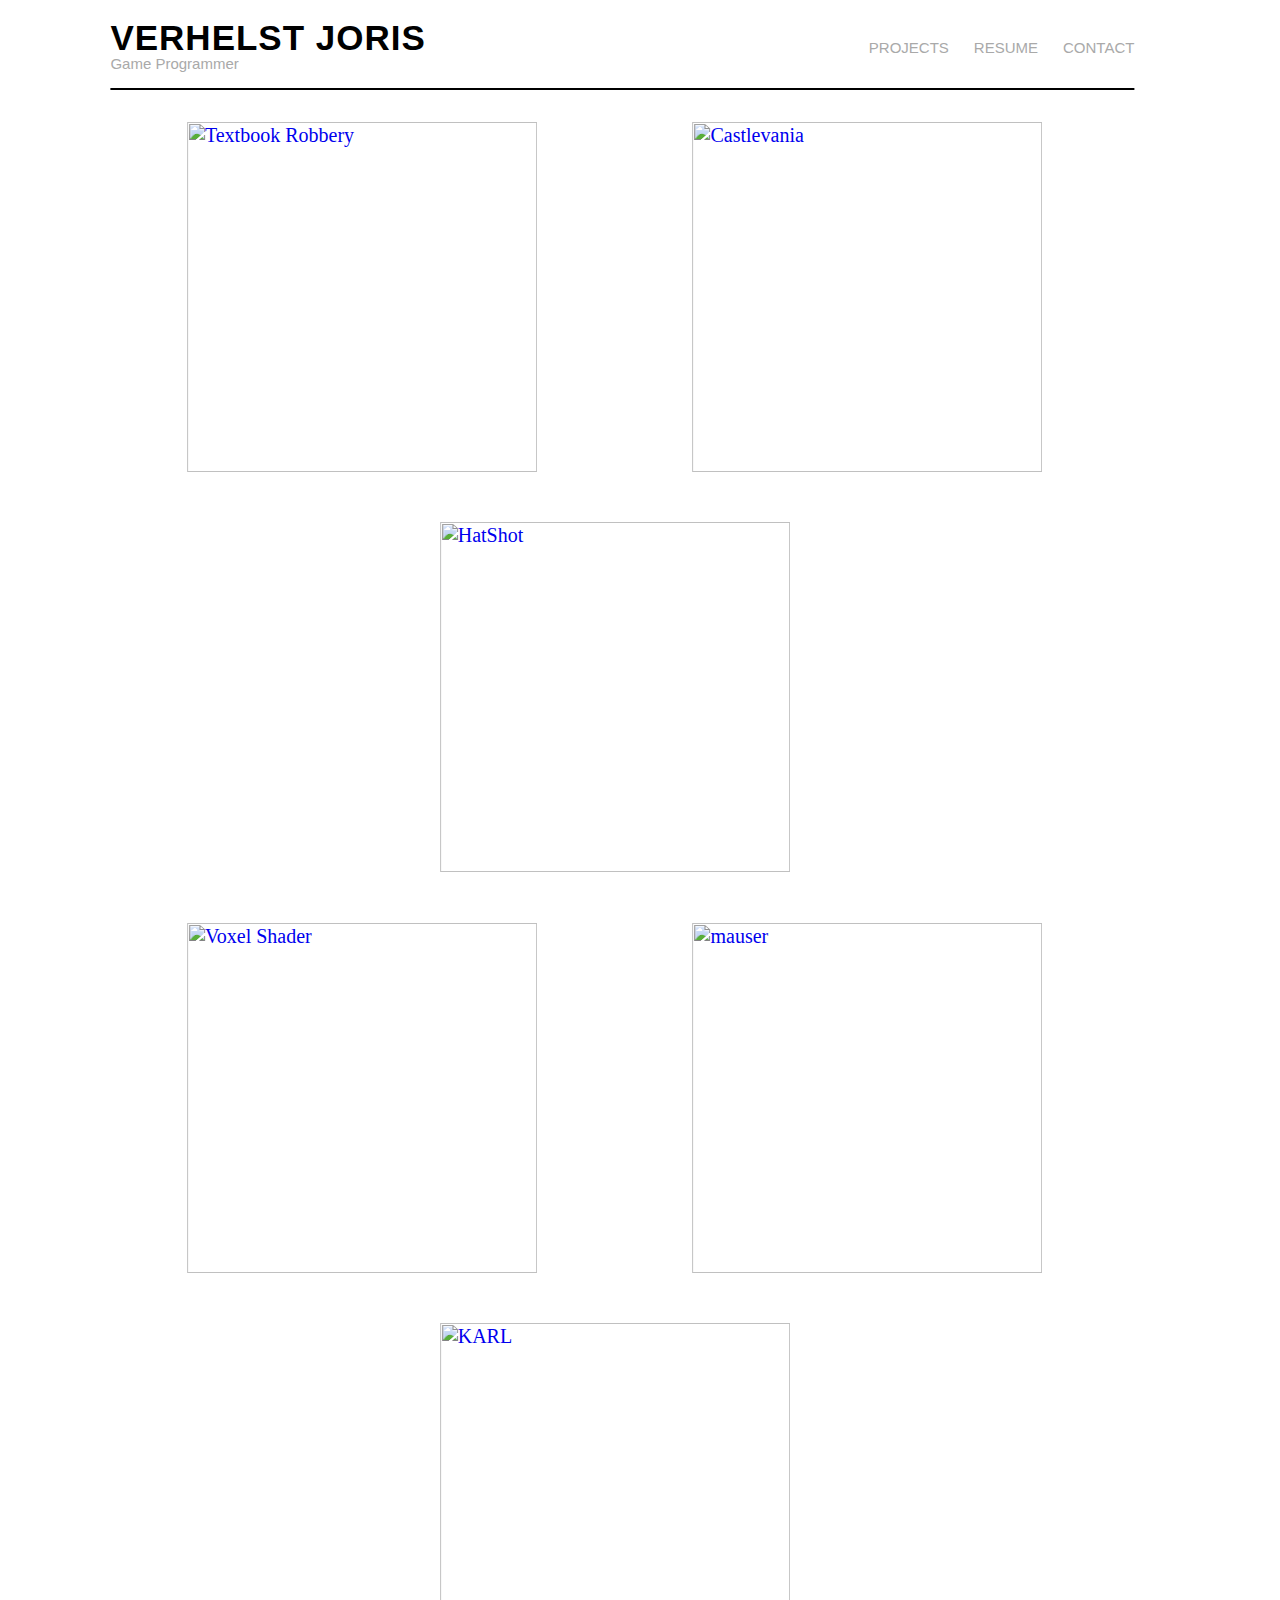
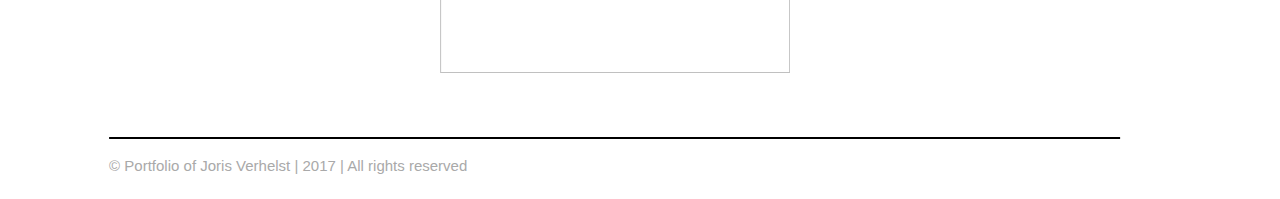
==== index.html @ c1501fbe "added pages and footer" ====
<! DOCTYPE html>
<html>
  <head>
	<meta charset="utf-8">
    <title>Portfolio - Verhelst Joris</title>
    <link href="css/stylesheet.css" rel="stylesheet" type="text/css">
    
  </head>
  
  <body>
    
    <header>
	    	<a href="./index.html"><h4 class="home">Verhelst Joris</h4></a>
		<nav>
		  <ul>
			<li><a href="./index.html">Projects</a></li>
      		<li><a href="./resume.html">Resume</a></li>
			<li><a href="./contact.html">Contact</a></li>
		  </ul>
		</nav>
		<br>
		<a href="./index.html"><h3 class="home_sub">Game Programmer</h3></a>

	</header>
	  
	<section>  
		<div class="container">			
			<div class="tile">
				<a href="textbook_robbery.html">
					<img src="images/WinScreen.jpg" alt="Textbook Robbery">
				</a>
				<h1>The Textbook Robbery</h1>
				<h2>Co-op heist brawler set in the 1920's</h2>
			</div>
			
			<div class="tile">
				<a href="castlevania.html">
					<img src="images/castlevania.jpg" alt="Castlevania">
				</a>
				<h1>Castlevania</h1>
				<h2>a remake of the classic NES game</h2>
			</div>
			
			<div class="tile">
				<a href="hatshot.html">
					<img src="images/cowbot.jpg" alt="HatShot">
				</a>
				<h1>[WIP] Project Hatshot</h1>
				<h2>online 1v1 FPS made using unreal engine</h2>
			</div>
			
		</div>
		<div class="container">			

			<div class="tile">
				<a href="voxel_shader.html">
					<img src="images/shader.png" alt="Voxel Shader">
				</a>
				<h1>Voxel Shader</h1>
				<h2>Voxelization shader made using DirectX 11</h2>
			</div>
			
			<div class="tile">
				<a href="mauser.html">
					<img src="images/mauser_cropped.png" alt="mauser">
				</a>
				<h1>Mauser c96</h1>
				<h2>Lowpoly, PBR version of the classic gun</h2>
			</div>
			
			<div class="tile">
				<a href="dm_karl.html">
					<img src="images/level.png" alt="KARL">
				</a>
				<h1>DM_KARL</h1>
				<h2>Level made in unreal using a modular workflow</h2>
			</div>

		</div>
		
    </section>
	  
	<footer>
		<br>
		<br>
		<br>
		<br>
	   © Portfolio of Joris Verhelst | 2017 | All rights reserved
		<br>
		<br>
	</footer>
	  
	
  </body>
</html>
---- css/stylesheet.css ----
@charset "utf-8";


/* Header and Navigation*/

header {
	width: 80%;
	height:80px;
	z-index: 5;
	border-bottom: 2px solid black;
	border-color: #000000;
	position:absolute;
	transform:translate(10%,0%);
}

.home {
	font-family: Helvetica,Arial,serif;
	font-weight: 900;
	display: inline-block;
	text-align:left;
	color: #000000;
	font-size: 35px;
	margin-top: 10px;
	text-transform: uppercase;
	letter-spacing: 1px;
	transition: all 0.1s linear;
}

.home_sub {
	font-family: Helvetica,Arial,serif;
	display: inline-block;
	font-size: 15px;
	text-align: left;
	margin-top: -50px;
	letter-spacing: 0px;
	color: #A9A9A9;
	text-decoration: none;
	font-weight: normal;
}


nav {
	float: right;
	text-decoration: none;
}

nav ul li {
	list-style-type: none;
	text-decoration: none;
	font-family: Helvetica,Arial,serif;
	float: left;
	font-size: 15px;
	text-align: left;
	margin-right: 0px;
	margin-left: 25px;
	margin-top: 15px;
	letter-spacing: 0px;
	font-weight: normal;
	text-transform: uppercase;
}

ul li a {
	color: #A9A9A9;
	text-decoration: none;
	transition: all 0.1s linear;
}

ul li:hover a, .home:hover {
	color: #575757;
}


/* Footer*/
footer{
	width:80%;
	transform:translate(10%,0%);

	
	font-family: Helvetica,Arial,serif;
	display: inline-block;
	font-size: 15px;
	text-align: left;
	margin-top: -50px;
	letter-spacing: 0px;
	color: #A9A9A9;
	text-decoration: none;
	font-weight: normal;
}


/* BODY*/

/*Image Tiles*/


section {
	width: 80%;
	height:auto;
	border-bottom: 2px solid black;
	border-color: #000000;
	position:relative;
	transform:translate(10%,0%);
	padding: 5% 0px 5% 0px;
}

section h3
{
	position:relative;
	font-family: Helvetica,Arial,serif;
	font-weight: 800;
	margin-top: 90px;
	text-align:left;
	color: #000000;
	font-size: 25px;
	text-transform: uppercase;
	letter-spacing: 1px;
	text-decoration: none !important;
	
}

.container {
	
	display:flex;
	justify-content: flex-end;
	align-items:flex-start;
	flex-direction: row;
	flex-wrap:wrap;

}

.container div{
	margin: 5% auto auto auto;
}

.tile {
	position:relative;
	align-self: center;
   	width: 350px;
  	height: 350px;
	transition: all 0.2s linear;
	
	font-size: 20px;
	color:rgba(255,255,255,0.00);
	
}


.tile img{
	width:350px;
	height:350px;
	object-fit: cover;
	transition: all 0.2s linear;
	
}

.tile img:hover{
	width:380px;
	height:380px;
	object-fit: cover;
	margin: -15px 0 0 -15px;
}

.tile:hover{
	font-size:22px;
	color:rgba(255,255,255,1.00);
}

.tile h1{
	font-family: Helvetica,Arial,serif;
	text-decoration: none;
	letter-spacing: 0px;
	font-weight: bold;
	text-transform: uppercase;
	text-align: center;
	color: white;
	
	opacity:1;
	pointer-events: none;
	font-size: inherit;
	white-space: nowrap;
	position:absolute;
	top:50%;
	left:50%;
	transform: translate(-50%, -50%);

}

.tile h2{
	width:250px;
	font-family: Helvetica,Arial,serif;
	text-decoration: none;
	letter-spacing: 0px;
	font-weight: normal;
	text-align: center;
	color: inherit;

	opacity:1;
	pointer-events: none;
	font-size: 22px;
	position:absolute;
	top:65%;
	left:50%;
	transform: translate(-50%, -50%);

}
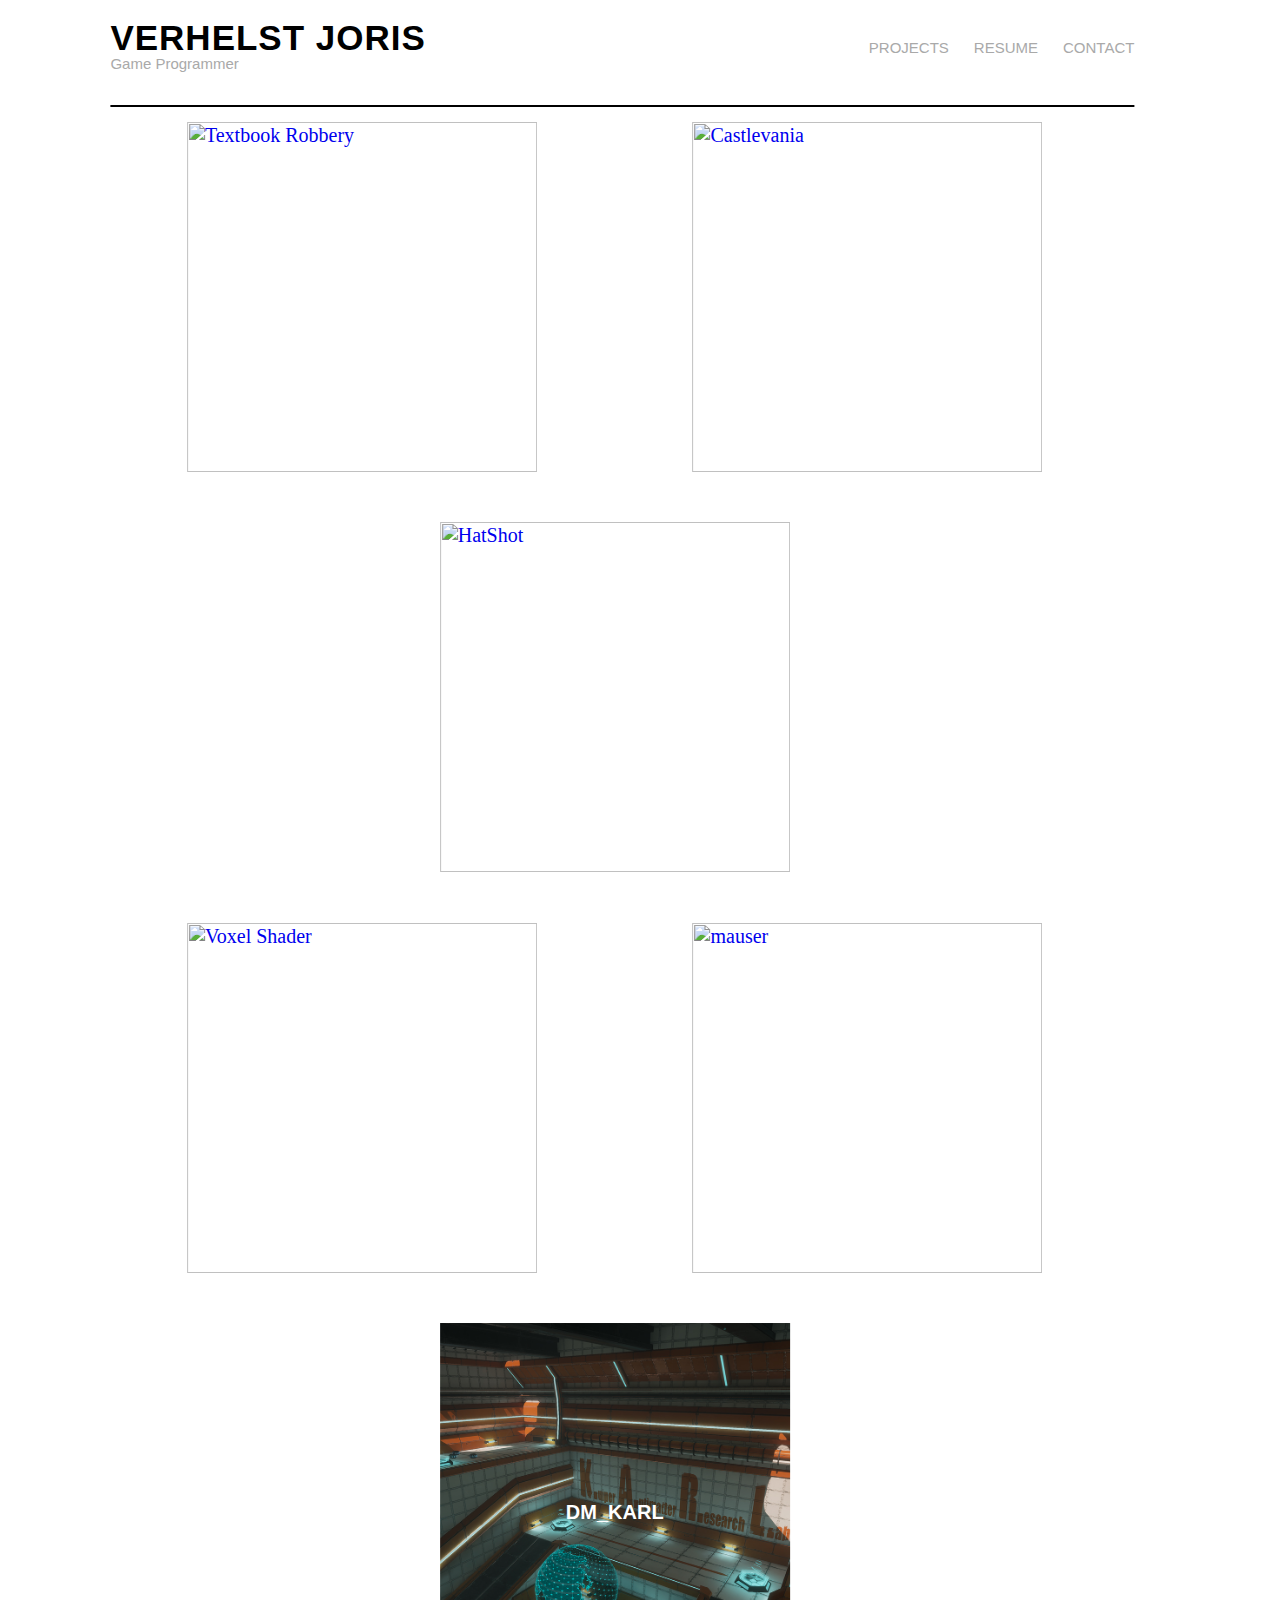
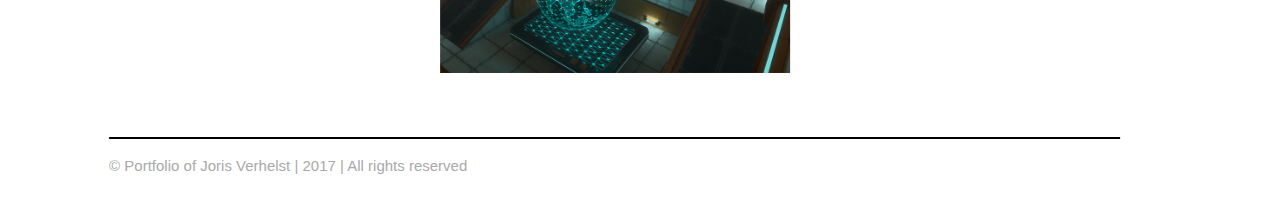
==== commit 55bcaf88: "lower-res image for level" ====
--- a/index.html
+++ b/index.html
@@ -26,24 +26,24 @@
 	<section>  
 		<div class="container">			
 			<div class="tile">
-				<a href="textbook_robbery.html">
-					<img src="images/WinScreen.jpg" alt="Textbook Robbery">
+				<a href="./pages/textbook_robbery.html">
+					<img src="images/index/WinScreen.jpg" alt="Textbook Robbery">
 				</a>
 				<h1>The Textbook Robbery</h1>
 				<h2>Co-op heist brawler set in the 1920's</h2>
 			</div>
 			
 			<div class="tile">
-				<a href="castlevania.html">
-					<img src="images/castlevania.jpg" alt="Castlevania">
+				<a href="./pages/castlevania.html">
+					<img src="images/index/castlevania.jpg" alt="Castlevania">
 				</a>
 				<h1>Castlevania</h1>
 				<h2>a remake of the classic NES game</h2>
 			</div>
 			
 			<div class="tile">
-				<a href="hatshot.html">
-					<img src="images/cowbot.jpg" alt="HatShot">
+				<a href="./pages/hatshot.html">
+					<img src="images/index/cowbot.jpg" alt="HatShot">
 				</a>
 				<h1>[WIP] Project Hatshot</h1>
 				<h2>online 1v1 FPS made using unreal engine</h2>
@@ -53,24 +53,24 @@
 		<div class="container">			
 
 			<div class="tile">
-				<a href="voxel_shader.html">
-					<img src="images/shader.png" alt="Voxel Shader">
+				<a href="./pages/voxel_shader.html">
+					<img src="images/index/shader.png" alt="Voxel Shader">
 				</a>
 				<h1>Voxel Shader</h1>
 				<h2>Voxelization shader made using DirectX 11</h2>
 			</div>
 			
 			<div class="tile">
-				<a href="mauser.html">
-					<img src="images/mauser_cropped.png" alt="mauser">
+				<a href="./pages/mauser.html">
+					<img src="images/index/mauser_cropped.png" alt="mauser">
 				</a>
 				<h1>Mauser c96</h1>
 				<h2>Lowpoly, PBR version of the classic gun</h2>
 			</div>
 			
 			<div class="tile">
-				<a href="dm_karl.html">
-					<img src="images/level.png" alt="KARL">
+				<a href="./pages/dm_karl.html">
+					<img src="images/index/level_cropped.jpg" alt="KARL">
 				</a>
 				<h1>DM_KARL</h1>
 				<h2>Level made in unreal using a modular workflow</h2>
--- a/css/stylesheet.css
+++ b/css/stylesheet.css
@@ -5,7 +5,7 @@
 
 header {
 	width: 80%;
-	height:80px;
+	height:auto;
 	z-index: 5;
 	border-bottom: 2px solid black;
 	border-color: #000000;
@@ -31,6 +31,7 @@
 	display: inline-block;
 	font-size: 15px;
 	text-align: left;
+	float:left;
 	margin-top: -50px;
 	letter-spacing: 0px;
 	color: #A9A9A9;
@@ -103,8 +104,7 @@
 	padding: 5% 0px 5% 0px;
 }
 
-section h3
-{
+section h3{
 	position:relative;
 	font-family: Helvetica,Arial,serif;
 	font-weight: 800;
@@ -113,9 +113,21 @@
 	color: #000000;
 	font-size: 25px;
 	text-transform: uppercase;
-	letter-spacing: 1px;
+	letter-spacing: 0px;
 	text-decoration: none !important;
 	
+}
+
+section article{
+	position: relative;
+	font-family: Helvetica,Arial,serif;
+	display: inline-block;
+	font-size: 15px;
+	text-align:justify;
+	letter-spacing: 0px;
+	color: #A9A9A9;
+	text-decoration: none;
+	font-weight: normal;
 }
 
 .container {
@@ -204,4 +216,67 @@
 
 }
 
-
+/* Slideshow */
+.slideshow_container{
+	text-align: center;
+	margin: 75px 0px 0px 0px;
+	background-color: #000000;
+}
+
+
+.slide img{
+	width:615px;
+	height:500px;
+	object-fit: cover;
+	align-self: center;
+}
+
+
+.prev, .next {
+  	cursor: pointer;
+  	position: relative;
+  	width: auto;
+  	margin-top: -22px;
+  	padding: 16px;
+  	color: white;
+  	font-weight: bold;
+  	font-size: 18px;
+  	transition: 0.6s ease;
+  	border-radius: 0 3px 3px 0;
+	background-color: #A9A9A9;
+}
+
+.next {
+	
+	float:right;
+	border-radius: 3px 0 0 3px;
+	transform: translate(0%, -450%);
+}
+
+.prev{
+	
+	float:left;
+	transform: translate(0%, -450%);
+
+}
+
+.prev:hover, .next:hover {
+	background-color: #575757;
+}
+
+
+
+.dot {
+ 	cursor:pointer;
+  	height: 15px;
+  	width: 15px;
+  	margin: 0 2px;
+  	background-color: #A9A9A9;
+  	border-radius: 50%;
+  	display: inline-block;
+  	transition: background-color 0.5s ease;
+}
+
+.active, .dot:hover {
+  	background-color: #575757;
+}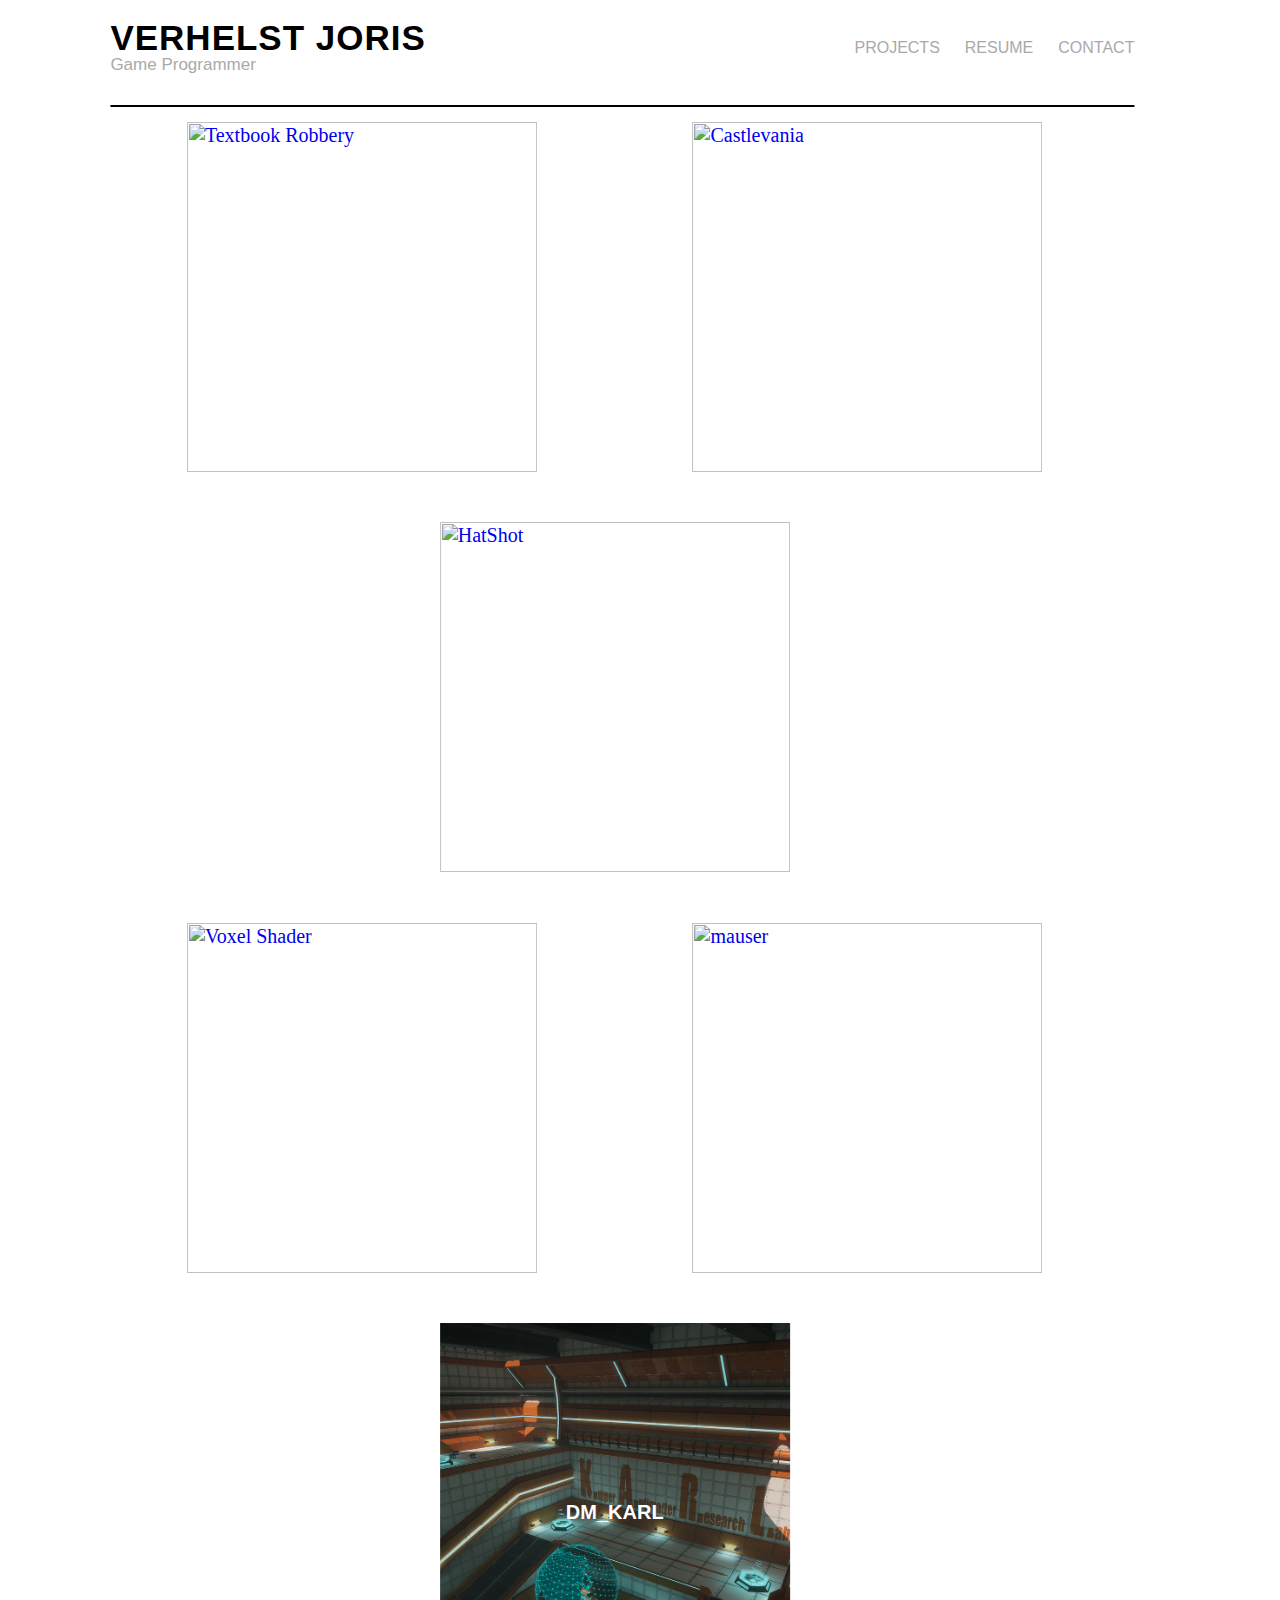
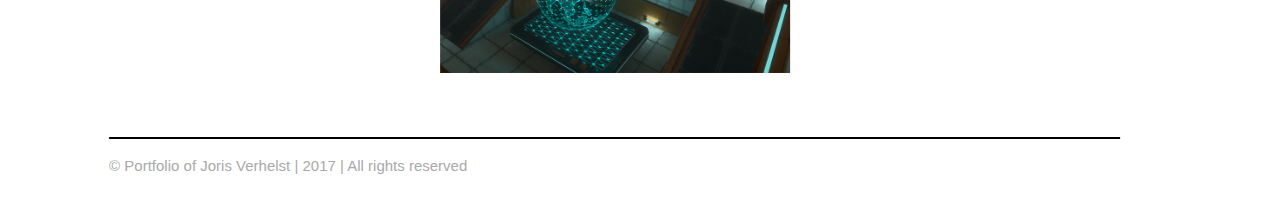
==== commit 1eab45ed: "redid text for mauser tile" ====
--- a/index.html
+++ b/index.html
@@ -65,7 +65,7 @@
 					<img src="images/index/mauser_cropped.png" alt="mauser">
 				</a>
 				<h1>Mauser c96</h1>
-				<h2>Lowpoly, PBR version of the classic gun</h2>
+				<h2>Lowpoly, PBR version of the iconic World War I era gun</h2>
 			</div>
 			
 			<div class="tile">
--- a/css/stylesheet.css
+++ b/css/stylesheet.css
@@ -29,7 +29,7 @@
 .home_sub {
 	font-family: Helvetica,Arial,serif;
 	display: inline-block;
-	font-size: 15px;
+	font-size: 17px;
 	text-align: left;
 	float:left;
 	margin-top: -50px;
@@ -50,7 +50,7 @@
 	text-decoration: none;
 	font-family: Helvetica,Arial,serif;
 	float: left;
-	font-size: 15px;
+	font-size: 16px;
 	text-align: left;
 	margin-right: 0px;
 	margin-left: 25px;
@@ -122,7 +122,7 @@
 	position: relative;
 	font-family: Helvetica,Arial,serif;
 	display: inline-block;
-	font-size: 15px;
+	font-size: 17px;
 	text-align:justify;
 	letter-spacing: 0px;
 	color: #A9A9A9;
@@ -149,11 +149,12 @@
 	align-self: center;
    	width: 350px;
   	height: 350px;
-	transition: all 0.2s linear;
-	
+	transition: all 0.2s linear;	
 	font-size: 20px;
 	color:rgba(255,255,255,0.00);
 	
+
+
 }
 
 
@@ -162,6 +163,7 @@
 	height:350px;
 	object-fit: cover;
 	transition: all 0.2s linear;
+
 	
 }
 
@@ -170,6 +172,9 @@
 	height:380px;
 	object-fit: cover;
 	margin: -15px 0 0 -15px;
+	-webkit-filter: grayscale(100%); 
+	-webkit-filter: brightness(30%); 
+
 }
 
 .tile:hover{
@@ -194,7 +199,6 @@
 	top:50%;
 	left:50%;
 	transform: translate(-50%, -50%);
-
 }
 
 .tile h2{
@@ -218,6 +222,8 @@
 
 /* Slideshow */
 .slideshow_container{
+	width:100%;
+	display: block;
 	text-align: center;
 	margin: 75px 0px 0px 0px;
 	background-color: #000000;
@@ -225,18 +231,28 @@
 
 
 .slide img{
+	vertical-align: bottom;
 	width:615px;
 	height:500px;
 	object-fit: cover;
 	align-self: center;
-}
-
+	position: relative;
+}
+
+
+.slideFull img{
+	vertical-align: bottom;
+	width:100%;
+	height:auto;
+	object-fit: cover;
+	align-self: center;
+	position:relative;
+}
 
 .prev, .next {
   	cursor: pointer;
   	position: relative;
   	width: auto;
-  	margin-top: -22px;
   	padding: 16px;
   	color: white;
   	font-weight: bold;
@@ -244,27 +260,24 @@
   	transition: 0.6s ease;
   	border-radius: 0 3px 3px 0;
 	background-color: #A9A9A9;
-}
+	top:50%;
+	
+	transform: translate(0%, -150%);
+	float:left;
+	
+}
+
 
 .next {
 	
 	float:right;
 	border-radius: 3px 0 0 3px;
-	transform: translate(0%, -450%);
-}
-
-.prev{
-	
-	float:left;
-	transform: translate(0%, -450%);
-
-}
+}
+
 
 .prev:hover, .next:hover {
 	background-color: #575757;
 }
-
-
 
 .dot {
  	cursor:pointer;
@@ -279,4 +292,62 @@
 
 .active, .dot:hover {
   	background-color: #575757;
-}+}
+
+.fade {
+  -webkit-animation-name: fade;
+  -webkit-animation-duration: 0.3s;
+  animation-name: fade;
+  animation-duration: 0.3s;
+}
+
+@-webkit-keyframes fade {
+  from {opacity: .7} 
+  to {opacity: 1}
+}
+
+@keyframes fade {
+  from {opacity: .7} 
+  to {opacity: 1}
+}
+
+/* Sketchfab links */
+.sketchfab-embed-wrapper{
+	text-align: center;
+	margin: 50px 0 0 0;
+}
+
+.images_list{
+	
+	position: relative;
+	display: inline;
+	margin:0;
+}
+
+.images_list img{
+	width:24.5%;
+	height: 24.5%;
+	margin: 50px 0 0 0;
+
+}
+
+.images_list h1{
+	font-family: Helvetica,Arial,serif;
+	text-decoration: none;
+	font-size: 17px;
+	letter-spacing: 0px;
+	font-weight: bold;
+	text-transform: uppercase;
+	color: black;
+	margin: 0 0 0 0;
+	
+	bottom:15;
+	left:50%;
+	position:absolute;
+	text-align: center;
+	float:none;
+	white-space: nowrap;
+	transform: translate(-50%, 0%);
+
+}
+
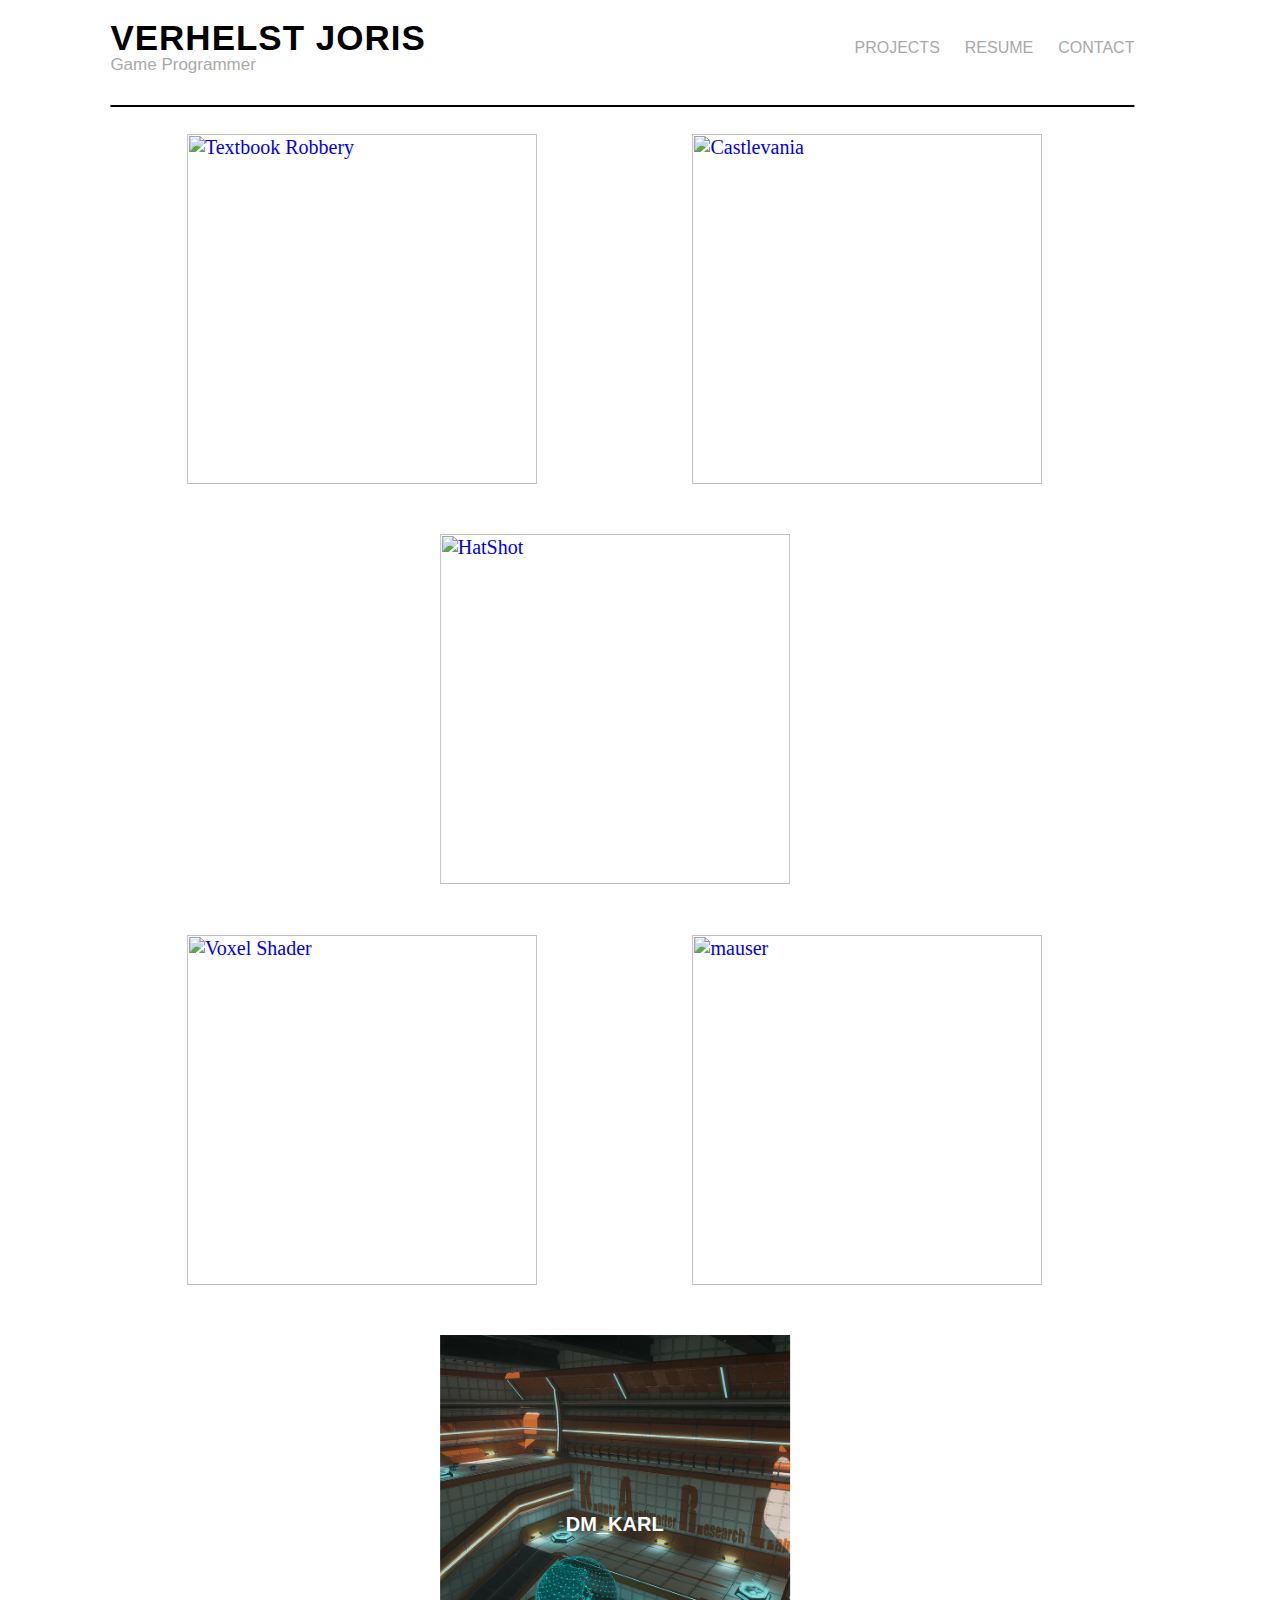
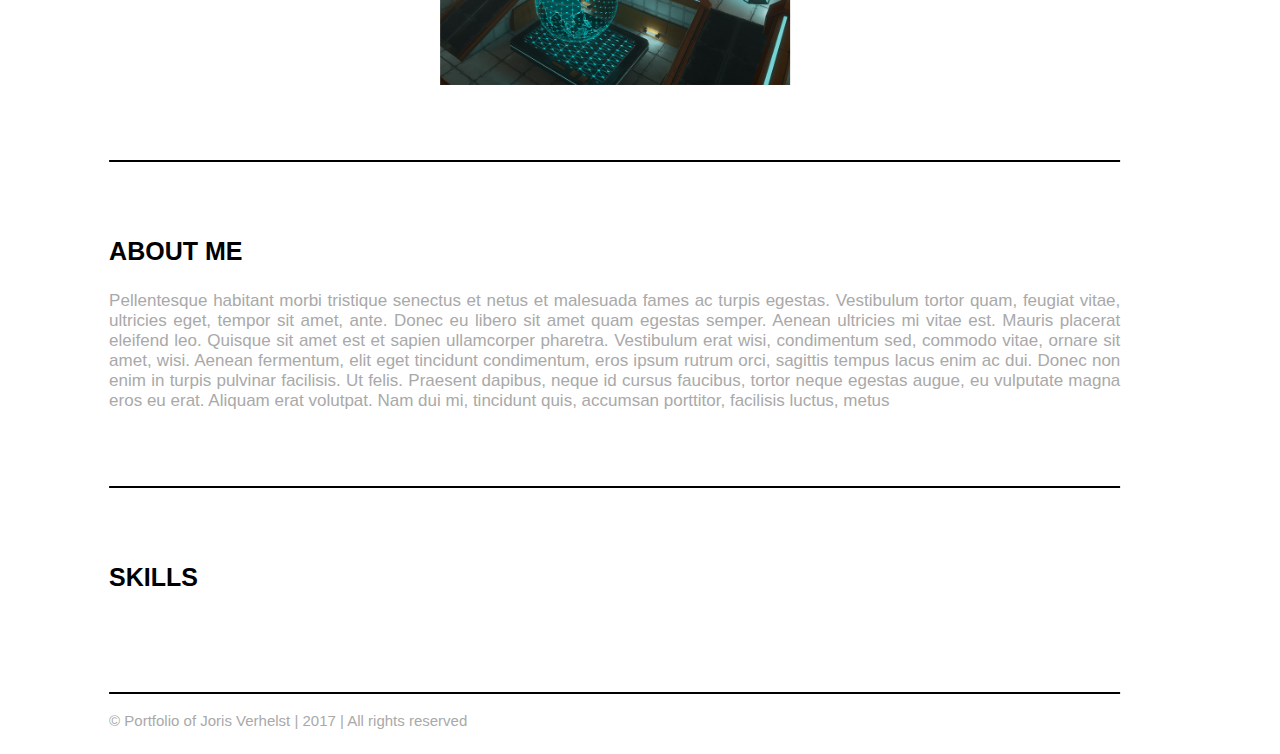
==== commit 22d4be38: "started working on DM_KARL page" ====
--- a/index.html
+++ b/index.html
@@ -80,6 +80,19 @@
 		
     </section>
 	  
+	<section>
+	  	<h3>About me</h3>
+		
+		<article>
+		Pellentesque habitant morbi tristique senectus et netus et malesuada fames ac turpis egestas. Vestibulum tortor quam, feugiat vitae, ultricies eget, tempor sit amet, ante. Donec eu libero sit amet quam egestas semper. Aenean ultricies mi vitae est. Mauris placerat eleifend leo. Quisque sit amet est et sapien ullamcorper pharetra. Vestibulum erat wisi, condimentum sed, commodo vitae, ornare sit amet, wisi. Aenean fermentum, elit eget tincidunt condimentum, eros ipsum rutrum orci, sagittis tempus lacus enim ac dui. Donec non enim in turpis pulvinar facilisis. Ut felis. Praesent dapibus, neque id cursus faucibus, tortor neque egestas augue, eu vulputate magna eros eu erat. Aliquam erat volutpat. Nam dui mi, tincidunt quis, accumsan porttitor, facilisis luctus, metus
+		</article>
+
+	</section>
+	  
+	<section>
+		<h3>Skills</h3>
+	</section>
+	  
 	<footer>
 		<br>
 		<br>
--- a/css/stylesheet.css
+++ b/css/stylesheet.css
@@ -76,7 +76,6 @@
 	width:80%;
 	transform:translate(10%,0%);
 
-	
 	font-family: Helvetica,Arial,serif;
 	display: inline-block;
 	font-size: 15px;
@@ -91,7 +90,6 @@
 
 /* BODY*/
 
-/*Image Tiles*/
 
 
 section {
@@ -101,14 +99,14 @@
 	border-color: #000000;
 	position:relative;
 	transform:translate(10%,0%);
-	padding: 5% 0px 5% 0px;
+	padding: 75px 0px 75px 0px;
 }
 
 section h3{
 	position:relative;
 	font-family: Helvetica,Arial,serif;
 	font-weight: 800;
-	margin-top: 90px;
+	margin-top: 0px;
 	text-align:left;
 	color: #000000;
 	font-size: 25px;
@@ -128,6 +126,12 @@
 	color: #A9A9A9;
 	text-decoration: none;
 	font-weight: normal;
+}
+
+section img{
+	width:100%;
+	height: auto;
+	margin: 25px 0 25px 0;
 }
 
 .container {
@@ -143,6 +147,9 @@
 .container div{
 	margin: 5% auto auto auto;
 }
+
+
+/*Image Tiles*/
 
 .tile {
 	position:relative;
@@ -152,6 +159,7 @@
 	transition: all 0.2s linear;	
 	font-size: 20px;
 	color:rgba(255,255,255,0.00);
+	margin: 0 0 0 0;
 	
 
 
@@ -163,7 +171,7 @@
 	height:350px;
 	object-fit: cover;
 	transition: all 0.2s linear;
-
+	margin: 0 0 0 0;
 	
 }
 
@@ -225,7 +233,7 @@
 	width:100%;
 	display: block;
 	text-align: center;
-	margin: 75px 0px 0px 0px;
+	margin: 25px 0px 0px 0px;
 	background-color: #000000;
 }
 
@@ -317,6 +325,13 @@
 	margin: 50px 0 0 0;
 }
 
+/* Vimeo links */
+.vimeo-embed-wrapper{
+	text-align: center;
+	margin: 50px 0 0 0;
+}
+
+
 .images_list{
 	
 	position: relative;
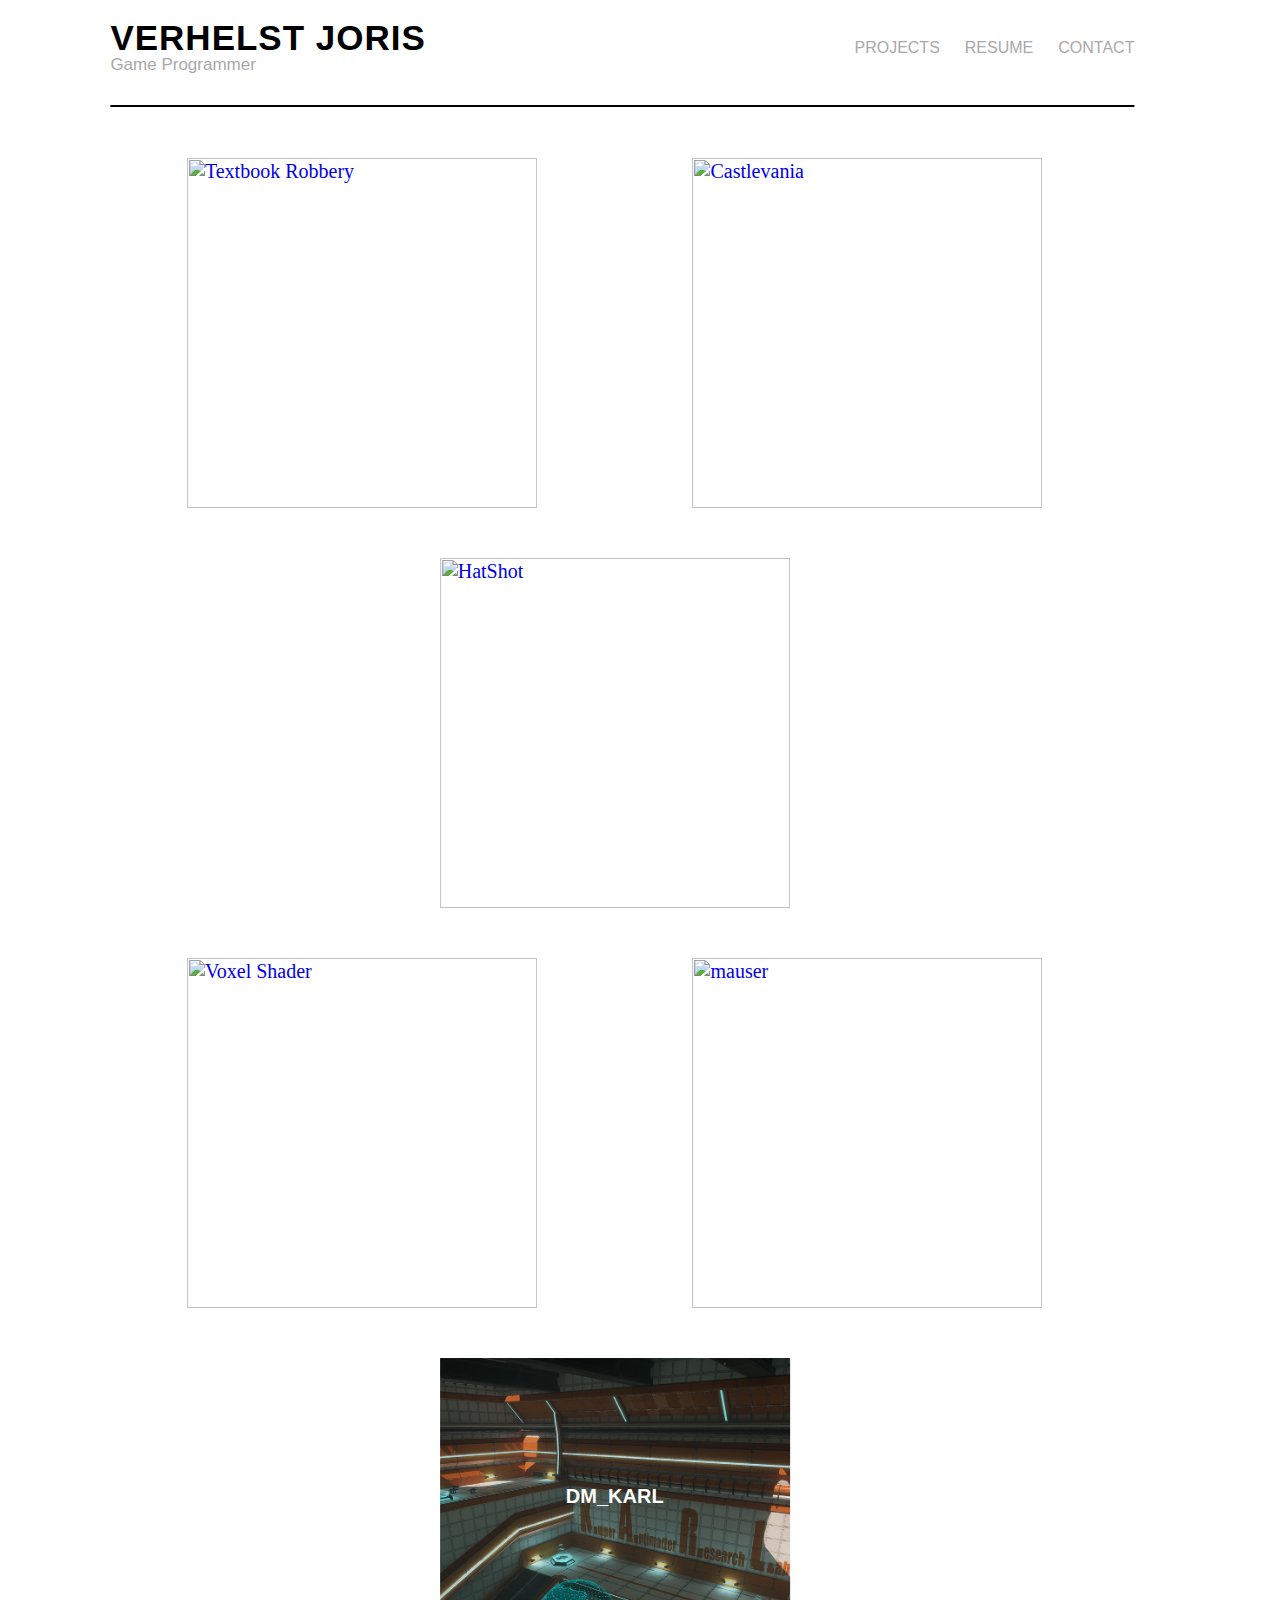
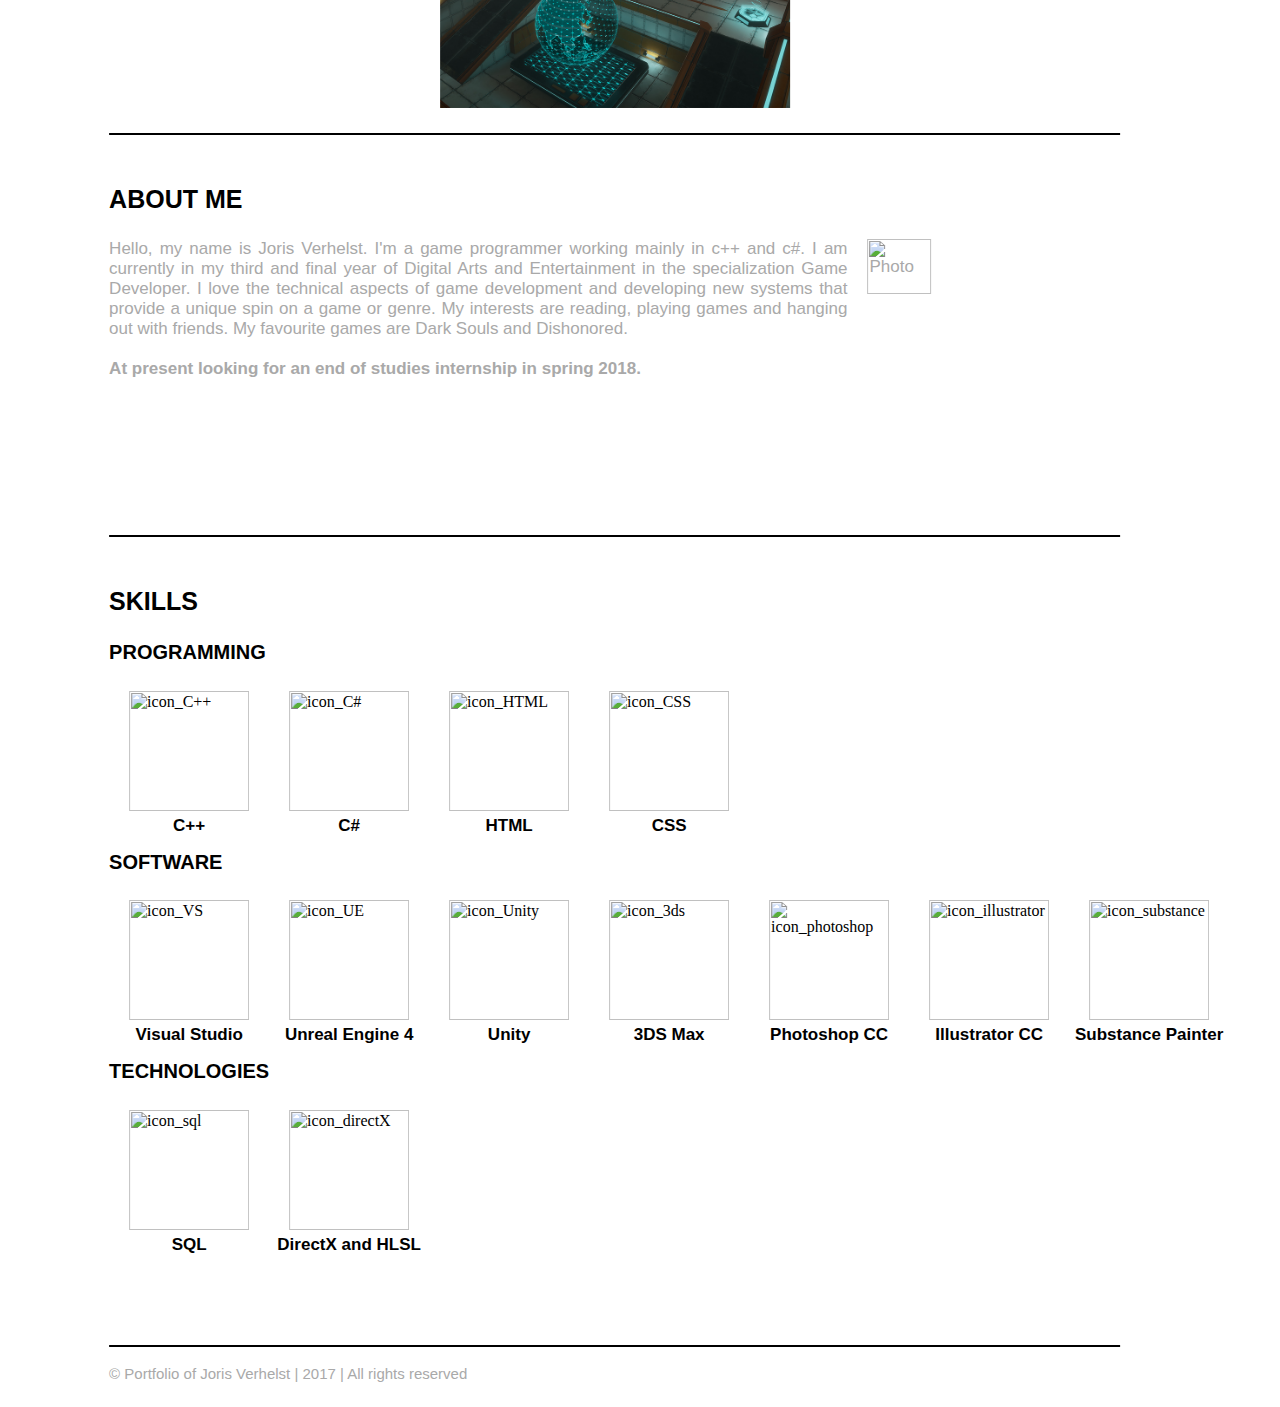
==== commit a8cf4fec: "fixes to index shizzle" ====
--- a/index.html
+++ b/index.html
@@ -14,7 +14,7 @@
 		<nav>
 		  <ul>
 			<li><a href="./index.html">Projects</a></li>
-      		<li><a href="./resume.html">Resume</a></li>
+      		<li><a href="./index.html#about">Resume</a></li>
 			<li><a href="./contact.html">Contact</a></li>
 		  </ul>
 		</nav>
@@ -24,6 +24,7 @@
 	</header>
 	  
 	<section>  
+
 		<div class="container">			
 			<div class="tile">
 				<a href="./pages/textbook_robbery.html">
@@ -81,16 +82,120 @@
     </section>
 	  
 	<section>
-	  	<h3>About me</h3>
+	  	<h3><a id="about"></a>About me</h3>
 		
 		<article>
-		Pellentesque habitant morbi tristique senectus et netus et malesuada fames ac turpis egestas. Vestibulum tortor quam, feugiat vitae, ultricies eget, tempor sit amet, ante. Donec eu libero sit amet quam egestas semper. Aenean ultricies mi vitae est. Mauris placerat eleifend leo. Quisque sit amet est et sapien ullamcorper pharetra. Vestibulum erat wisi, condimentum sed, commodo vitae, ornare sit amet, wisi. Aenean fermentum, elit eget tincidunt condimentum, eros ipsum rutrum orci, sagittis tempus lacus enim ac dui. Donec non enim in turpis pulvinar facilisis. Ut felis. Praesent dapibus, neque id cursus faucibus, tortor neque egestas augue, eu vulputate magna eros eu erat. Aliquam erat volutpat. Nam dui mi, tincidunt quis, accumsan porttitor, facilisis luctus, metus
+			
+		<img src="images/index/castlevania.jpg" alt="Photo">
+		Hello, my name is Joris Verhelst. I'm a game programmer working mainly in c++ and c#. I am currently in my third and final year of Digital Arts and Entertainment in the specialization Game Developer. I love the technical aspects of game development and developing new systems that provide a unique spin on a game or genre. My interests are reading, playing games and hanging out with friends. My favourite games are Dark Souls and Dishonored.<br>
+		<br>
+			<b>At present looking for an end of studies internship in spring 2018.</b>
+			
 		</article>
 
 	</section>
 	  
 	<section>
 		<h3>Skills</h3>
+		<div class="skills">
+		<h4>Programming</h4>
+		</div>
+		<div class="skills">			
+
+			<div class="skills_list">
+				<img src="images/icons/c++.png" alt="icon_C++">
+				<h1>C++</h1>
+				<span class= "tooltiptext">3 years</span>
+			</div>
+				
+			<div class="skills_list">
+				<img src="images/icons/csharp.png" alt="icon_C#">
+				<h1>C#</h1>
+				<span class= "tooltiptext">2 years</span>
+			</div>
+					
+			<div class="skills_list">
+				<img src="images/icons/html.png" alt="icon_HTML">
+				<h1>HTML</h1>
+				<span class= "tooltiptext">&#60;1 year</span>
+			</div>
+				
+			<div class="skills_list">
+				<img src="images/icons/css3.png" alt="icon_CSS">
+				<h1>CSS</h1>
+				<span class= "tooltiptext">&#60;1 year</span>
+			</div>
+			
+		</div>
+		<div class="skills">
+		<h4>Software</h4>
+		</div>
+		<div class="skills">			
+
+		
+			<div class="skills_list">
+				<img src="images/icons/visual_studio.png" alt="icon_VS">
+				<h1>Visual Studio</h1>
+				<span class= "tooltiptext">3 years</span>
+			</div>
+			
+			<div class="skills_list">
+				<img src="images/icons/unreal.png" alt="icon_UE">
+				<h1>Unreal Engine 4</h1>
+				<span class= "tooltiptext">2 years</span>
+			</div>
+			
+			<div class="skills_list">
+				<img src="images/icons/unity.png" alt="icon_Unity">
+				<h1>Unity</h1>
+				<span class= "tooltiptext">2 years</span>
+			</div>		
+			
+			<div class="skills_list">
+				<img src="images/icons/max.png" alt="icon_3ds">
+				<h1>3DS Max</h1>
+				<span class= "tooltiptext">3 years</span>
+			</div>
+			
+			<div class="skills_list">
+				<img src="images/icons/photoshop.png" alt="icon_photoshop">
+				<h1>Photoshop CC</h1>
+				<span class= "tooltiptext">3 years</span>
+			</div>
+			
+			<div class="skills_list">
+				<img src="images/icons/illustrator.jpg" alt="icon_illustrator">
+				<h1>Illustrator CC</h1>
+				<span class= "tooltiptext">1 year</span>
+			</div>
+			
+			<div class="skills_list">
+				<img src="images/icons/substance.png" alt="icon_substance">
+				<h1>Substance Painter</h1>
+				<span class= "tooltiptext">1 year</span>
+			</div>
+		
+		</div>
+	
+		<div class="skills">
+		<h4>Technologies</h4>
+		</div>
+		<div class="skills">			
+
+			<div class="skills_list">
+				<img src="images/icons/sql.png" alt="icon_sql">
+				<h1>SQL</h1>
+				<span class= "tooltiptext">1 year</span>
+			</div>
+			
+			<div class="skills_list">
+				<img src="images/icons/directx.png" alt="icon_directX">
+				<h1>DirectX and HLSL</h1>
+				<span class= "tooltiptext">1 year</span>
+			</div>
+		
+		</div>
+		
 	</section>
 	  
 	<footer>
--- a/css/stylesheet.css
+++ b/css/stylesheet.css
@@ -90,8 +90,6 @@
 
 /* BODY*/
 
-
-
 section {
 	width: 80%;
 	height:auto;
@@ -99,7 +97,7 @@
 	border-color: #000000;
 	position:relative;
 	transform:translate(10%,0%);
-	padding: 75px 0px 75px 0px;
+	padding: 50px 0px 75px 0px;
 }
 
 section h3{
@@ -113,7 +111,37 @@
 	text-transform: uppercase;
 	letter-spacing: 0px;
 	text-decoration: none !important;
-	
+}
+
+section h4{
+	position:relative;
+	font-family: Helvetica,Arial,serif;
+	margin-top: 0px;
+	float:left;
+	color: #000000;
+	font-size: 20px;
+	text-transform: uppercase;
+	letter-spacing: 0px;
+	display:block;
+	text-decoration: none !important;
+}
+
+section h5{
+	position:relative;
+	font-family: Helvetica,Arial,serif;
+	margin-top: 25px;
+	text-align:left;
+	color: #A9A9A9;
+	font-size: 17px;
+	text-transform: uppercase;
+	letter-spacing: 0px;
+	text-decoration: none !important;
+}
+
+section img{
+	width:100%;
+	height:auto;
+	margin: 25px 0 25px 0;
 }
 
 section article{
@@ -128,10 +156,117 @@
 	font-weight: normal;
 }
 
-section img{
-	width:100%;
+section article img{
+	float:right;
+	width:25%;
 	height: auto;
-	margin: 25px 0 25px 0;
+	margin:0 0 0 20;
+}
+
+
+team_member{
+	width:50%;
+	display: block;
+	border-bottom: 2px solid black;
+	border-color: #575757;
+	margin: 15px 0 5px 0;
+}
+
+team_member a{
+	text-decoration: none;
+	font-weight: bold;
+}
+
+team_member a:visited{
+	color: #A9A9A9;
+}
+
+team_member a:hover{
+	color: #575757;
+}
+
+section article pdf_preview img{
+	float:left;
+	margin: 0 15px 0 0;
+	width:15%;
+	height:auto;
+	border: 2px solid;
+	border-color: #000000;
+	border-radius: 1%;
+	
+}
+
+.skills_list{
+	position: relative;
+	margin:0;
+	list-style: none;
+	display: block;
+	float:left;
+}
+
+.skills_list img
+{
+	width: 120px;
+	height: auto;
+	margin: 0px 20px 40px 20px;
+	object-fit: cover;
+
+}
+
+.skills_list h1{
+	font-family: Helvetica,Arial,serif;
+	text-decoration: none;
+	font-size: 17px;
+	letter-spacing: 0px;
+	font-weight: bold;
+	color: black;
+	margin: 60px 0 0 0;
+	
+	bottom:15;
+	left:50%;
+	position:absolute;
+	text-align: center;
+	float:none;
+	white-space: nowrap;
+	transform: translate(-50%, 0%);
+	
+}
+
+.skills_list .tooltiptext{
+	font-family: Helvetica,Arial,serif;
+	visibility: hidden;
+    width: auto;
+    background-color: black;
+    color: #fff;
+    border-radius: 6px;
+    padding: 5px 10px 5px 10px;
+
+	
+    /* Position the tooltip */
+    z-index: 1;
+	left:50%;
+	top:0%;
+	position:absolute;
+	white-space: nowrap;
+	transform: translate(-50%, -75%);
+
+}
+
+.skills_list .tooltiptext::after {
+    content: "";
+    position: absolute;
+    top: 100%;
+    left: 50%;
+    margin-left: -5px;
+    border-width: 5px;
+    border-style: solid;
+    border-color: black transparent transparent transparent;
+}
+
+
+
+.skills_list:hover .tooltiptext{
+	visibility: visible;
 }
 
 .container {
@@ -144,8 +279,18 @@
 
 }
 
+.skills{
+	
+	display:flex;
+	justify-content: flex-start;
+	flex-direction: row;
+	
+	margin: 5% 0 0 5% 0;
+
+}
+
 .container div{
-	margin: 5% auto auto auto;
+	margin: 50px auto auto auto;
 }
 
 
@@ -161,8 +306,6 @@
 	color:rgba(255,255,255,0.00);
 	margin: 0 0 0 0;
 	
-
-
 }
 
 
@@ -171,7 +314,7 @@
 	height:350px;
 	object-fit: cover;
 	transition: all 0.2s linear;
-	margin: 0 0 0 0;
+	margin: 50 0 0 0;
 	
 }
 
@@ -179,7 +322,7 @@
 	width:380px;
 	height:380px;
 	object-fit: cover;
-	margin: -15px 0 0 -15px;
+	margin: 35px 0 0 -15px;
 	-webkit-filter: grayscale(100%); 
 	-webkit-filter: brightness(30%); 
 
@@ -245,6 +388,7 @@
 	object-fit: cover;
 	align-self: center;
 	position: relative;
+	margin: 0 0 0 0;
 }
 
 
@@ -255,6 +399,7 @@
 	object-fit: cover;
 	align-self: center;
 	position:relative;
+	margin: 0 0 0 0;
 }
 
 .prev, .next {
@@ -331,6 +476,29 @@
 	margin: 50px 0 0 0;
 }
 
+/* Youtube links */
+.youtube-embed-wrapper{
+	text-align: center;
+	width:100%;
+	height:56.25%;
+	margin: 0px 0 0 0;
+}
+
+.images_voxel{
+	
+	position: relative;
+	display: inline;
+	margin:0 0 0 0;
+}
+
+.images_voxel img{
+	display: inline;
+	width:33%;
+	height: auto;
+	margin: 25px 0 0 0;
+
+}
+
 
 .images_list{
 	
@@ -340,9 +508,10 @@
 }
 
 .images_list img{
+	display: inline;
 	width:24.5%;
 	height: 24.5%;
-	margin: 50px 0 0 0;
+	margin: 0 0 0 0;
 
 }
 
@@ -366,3 +535,6 @@
 
 }
 
+.b {
+	font-weight: bolder;
+}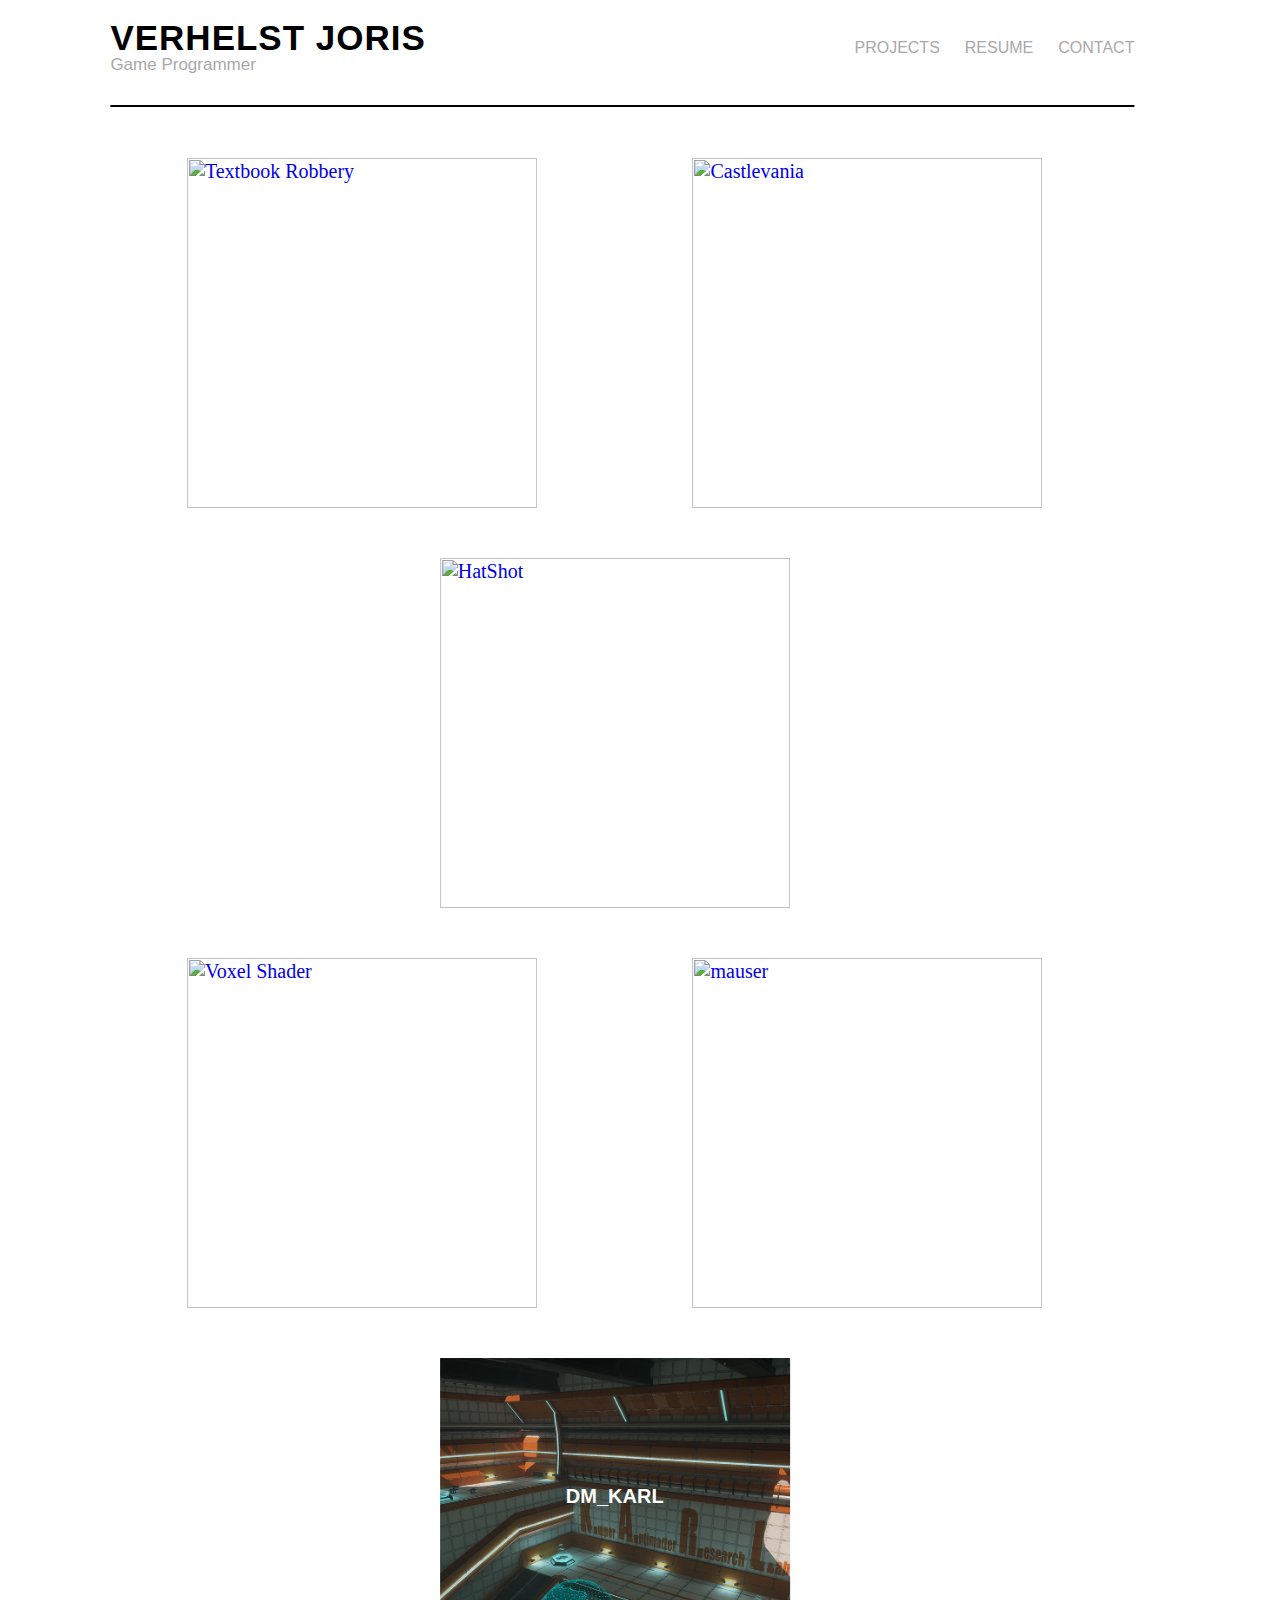
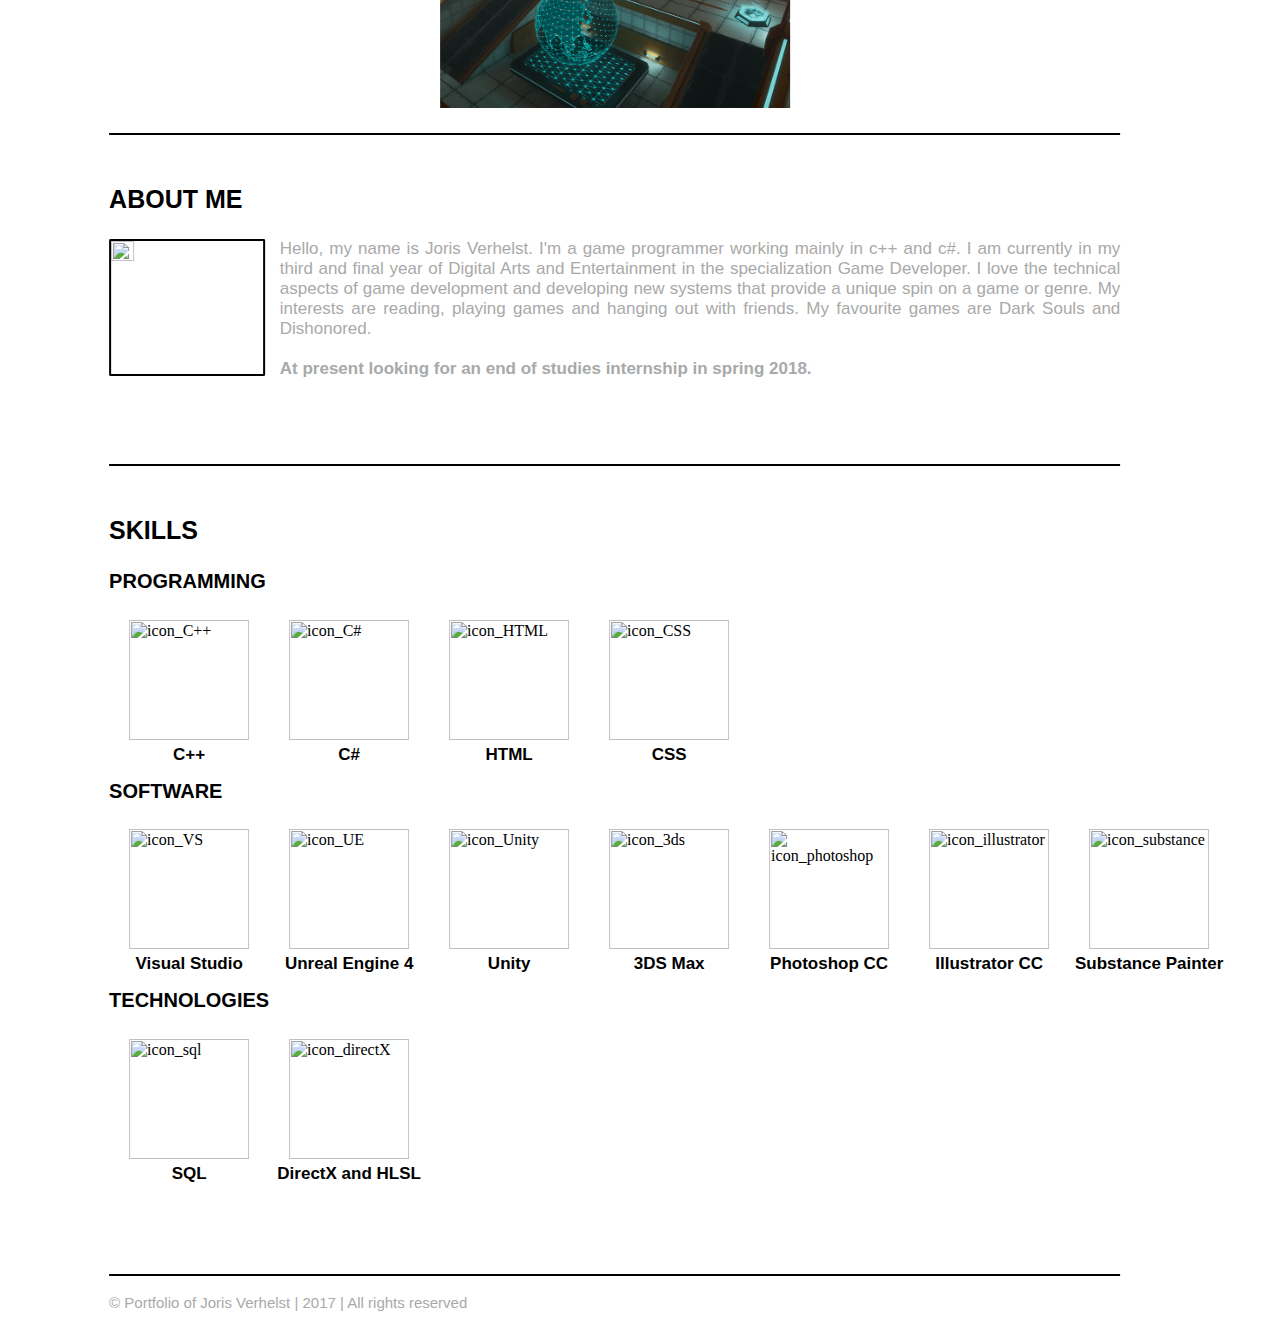
==== commit f82fe319: "worked on contact form" ====
--- a/index.html
+++ b/index.html
@@ -15,7 +15,7 @@
 		  <ul>
 			<li><a href="./index.html">Projects</a></li>
       		<li><a href="./index.html#about">Resume</a></li>
-			<li><a href="./contact.html">Contact</a></li>
+			<li><a href="./pages/contact.html">Contact</a></li>
 		  </ul>
 		</nav>
 		<br>
@@ -86,10 +86,19 @@
 		
 		<article>
 			
-		<img src="images/index/castlevania.jpg" alt="Photo">
+			<a href="documents/CV_Verhelst_Joris.pdf" target="_blank">
+				<pdf_preview>
+					<img src="images/index/cv_thumbnail.png" alt="CV">
+				</pdf_preview>
+			</a>
+			
+			
+		<!--<div class="right_pic">
+			<img src="images/index/castlevania.jpg" alt="Photo">
+		</div>-->
 		Hello, my name is Joris Verhelst. I'm a game programmer working mainly in c++ and c#. I am currently in my third and final year of Digital Arts and Entertainment in the specialization Game Developer. I love the technical aspects of game development and developing new systems that provide a unique spin on a game or genre. My interests are reading, playing games and hanging out with friends. My favourite games are Dark Souls and Dishonored.<br>
 		<br>
-			<b>At present looking for an end of studies internship in spring 2018.</b>
+		<b>At present looking for an end of studies internship in spring 2018.</b>
 			
 		</article>
 
@@ -105,13 +114,13 @@
 			<div class="skills_list">
 				<img src="images/icons/c++.png" alt="icon_C++">
 				<h1>C++</h1>
-				<span class= "tooltiptext">3 years</span>
+				<span class= "tooltiptext">2 years</span>
 			</div>
 				
 			<div class="skills_list">
 				<img src="images/icons/csharp.png" alt="icon_C#">
 				<h1>C#</h1>
-				<span class= "tooltiptext">2 years</span>
+				<span class= "tooltiptext">1 year</span>
 			</div>
 					
 			<div class="skills_list">
@@ -142,25 +151,25 @@
 			<div class="skills_list">
 				<img src="images/icons/unreal.png" alt="icon_UE">
 				<h1>Unreal Engine 4</h1>
-				<span class= "tooltiptext">2 years</span>
+				<span class= "tooltiptext">1 year</span>
 			</div>
 			
 			<div class="skills_list">
 				<img src="images/icons/unity.png" alt="icon_Unity">
 				<h1>Unity</h1>
-				<span class= "tooltiptext">2 years</span>
+				<span class= "tooltiptext">1 year</span>
 			</div>		
 			
 			<div class="skills_list">
 				<img src="images/icons/max.png" alt="icon_3ds">
 				<h1>3DS Max</h1>
-				<span class= "tooltiptext">3 years</span>
+				<span class= "tooltiptext">2 years</span>
 			</div>
 			
 			<div class="skills_list">
 				<img src="images/icons/photoshop.png" alt="icon_photoshop">
 				<h1>Photoshop CC</h1>
-				<span class= "tooltiptext">3 years</span>
+				<span class= "tooltiptext">2 years</span>
 			</div>
 			
 			<div class="skills_list">
@@ -185,13 +194,13 @@
 			<div class="skills_list">
 				<img src="images/icons/sql.png" alt="icon_sql">
 				<h1>SQL</h1>
-				<span class= "tooltiptext">1 year</span>
+				<span class= "tooltiptext">&#60;1 year</span>
 			</div>
 			
 			<div class="skills_list">
 				<img src="images/icons/directx.png" alt="icon_directX">
 				<h1>DirectX and HLSL</h1>
-				<span class= "tooltiptext">1 year</span>
+				<span class= "tooltiptext">&#60;1 year</span>
 			</div>
 		
 		</div>
--- a/css/stylesheet.css
+++ b/css/stylesheet.css
@@ -92,11 +92,12 @@
 
 section {
 	width: 80%;
+	transform:translate(10%,0%);
+
 	height:auto;
 	border-bottom: 2px solid black;
 	border-color: #000000;
 	position:relative;
-	transform:translate(10%,0%);
 	padding: 50px 0px 75px 0px;
 }
 
@@ -154,13 +155,41 @@
 	color: #A9A9A9;
 	text-decoration: none;
 	font-weight: normal;
+	margin-bottom: 10px;
 }
 
 section article img{
+	float:left;
+	width:40%;
+	height: auto;
+	display: inline;
+	margin: 0px 20px 20px 0;
+}
+
+section article .right_pic img
+{
 	float:right;
-	width:25%;
-	height: auto;
-	margin:0 0 0 20;
+	margin: 0px 0px 20px 20;
+	width: 25%;
+
+}
+
+section article a{
+	text-decoration: none;
+	font-weight: bold;
+}
+
+section article a:visited{
+	color: #A9A9A9;
+}
+
+section article a:hover{
+	color: #575757;
+}
+
+section bannerimage img{
+	width:100%;
+	height: 5%;
 }
 
 
@@ -193,7 +222,15 @@
 	border: 2px solid;
 	border-color: #000000;
 	border-radius: 1%;
-	
+	transition: all 0.2s linear;	
+	-webkit-filter: brightness(100%); 
+
+	
+}
+
+section article pdf_preview img:hover{
+	
+	-webkit-filter: brightness(70%); 
 }
 
 .skills_list{
@@ -478,10 +515,18 @@
 
 /* Youtube links */
 .youtube-embed-wrapper{
-	text-align: center;
+	position: relative;
+	height:0px;
+	padding-top: 25px;
+	padding-bottom: 56.25%;
+}
+
+.youtube-embed-wrapper iframe{
+	position: absolute;
+	top:0;
+	left:0;
 	width:100%;
-	height:56.25%;
-	margin: 0px 0 0 0;
+	height: 100%;
 }
 
 .images_voxel{
@@ -537,4 +582,123 @@
 
 .b {
 	font-weight: bolder;
-}+}
+
+
+/*Contact*/
+form {
+	color: #575757;
+	margin-top: 25px;
+}
+
+input[type=submit] {
+	width: 30%;
+	min-width: 100px;
+	margin: 20px 35% 0;
+	font-family: Helvetica,Arial,serif;
+	text-align: center;
+	font-size: 25px;
+	text-transform: uppercase;
+	height: 55px;
+	color: #4F4F4F;
+	background-color: #fff;
+	border: 4px solid #4F4F4F;
+	padding: 0px 5px 0;
+	cursor: pointer;
+	transition: all 0.1s linear;
+}
+
+input[type=submit]:hover {
+	width: 40%;
+	min-width: 150px;
+	margin: 20px 30% 0;
+	box-shadow: 0px 0px 1px 0 #000;
+}
+
+.form_item, .form_item_question {
+	padding-bottom: 20px;
+	font-size: 25px;
+	font-family: Helvetica,Arial,serif;
+}
+
+.form_item {
+	width: 50%;
+}
+
+input[type=file] {
+	width: 100%;
+	height: 90px;
+	border-radius: 2px;
+	border: 3px solid #A9A9A9;
+}
+
+input[type=text], input[type=email]{
+	width: 100%;
+	border-radius: 2px;
+	border: 2px solid #A9A9A9;
+	height: 40px;
+	color: #575757;
+	padding: 12px 0px 12px 20px;
+	margin: 8px 0;
+	font-size: 16px;
+	transition: all 0.1s linear;
+	font-family: Helvetica,Arial,serif;
+}
+
+.form_item_question {
+	margin-top: -320px;
+	padding-left: 10px;
+	width: 43%;
+	float: right;
+}
+
+textarea {
+	width: 100%;
+	box-sizing: border-box;
+	resize: none;
+	border-radius: 2px;
+	border: 2px solid #A9A9A9;
+	height: 250px;
+	color: #4F4F4F;
+	padding: 20px 20px 0;
+	margin: 10px 0 0 0 ;
+	font-size: 16px;
+	transition: all 0.1s linear;
+	font-family: Helvetica,Arial,serif;
+}
+
+select[name=topic] {
+	width: 100%;
+	border-radius: 2px;
+	border: 2px solid #575757;
+	height: 50px;
+	color: #575757;
+	font-size: 16px;
+	font-family: Helvetica,Arial,serif;
+	padding: 12px 0px 12px 20px;
+	margin: 8px 0;
+	transition: all 0.1s linear;
+}
+
+input[type=text]:focus, input[type=email]:focus, input[type=question]:focus {
+    border: 2px solid #555;
+}
+
+.contact_block {
+	display: inline-block;
+	float: right;
+	margin-top: -500px;
+	margin-right: 100px;
+	background-color: #F5F5F5;
+	box-shadow: 0px 0px 1px 0 #000;
+	width: 24%;
+	height: 400px;
+}
+
+.contact_info {
+	text-align: center;
+	height: 100px;
+	font-size: 16px;
+	padding-top: 10px;
+}
+
